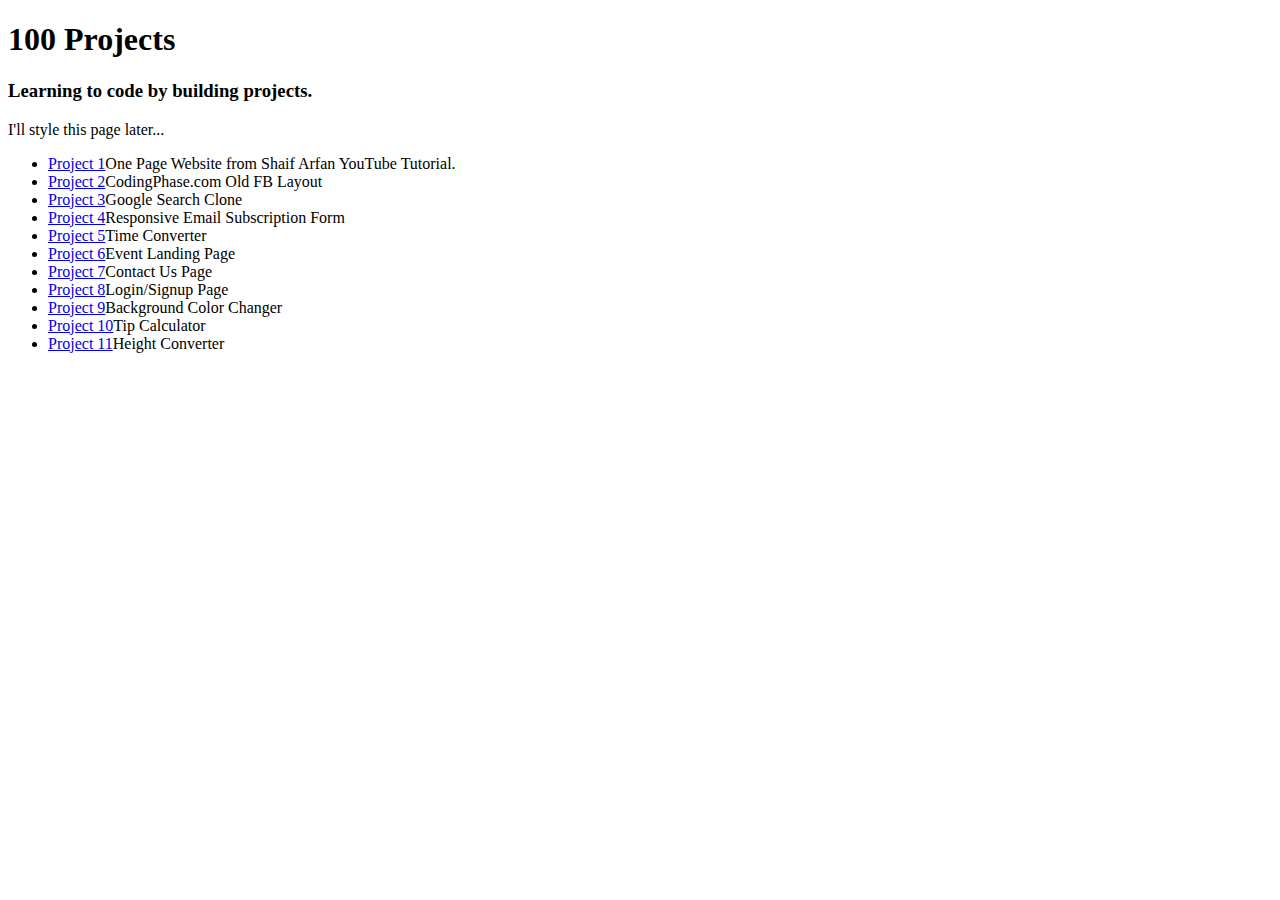
==== index.html @ 8a49cbe6 "update project links" ====
<!DOCTYPE html>
<html lang="en">
<head>
    <meta charset="UTF-8">
    <meta name="viewport" content="width=device-width, initial-scale=1.0">
    
    <link rel="stylesheet" href="style.css">
    <title>100 Projects - RaShunda Lanier</title>
</head>
<body>
    <section id="container">
        <h1>100 Projects</h1>
        <h3>Learning to code by building projects.</h3>
        <p>I'll style this page later...</p>
        <ul>
            <li><a href="https://rlanier-webdev.github.io/100-projects/project1-OnePageWebsite" target="_blank">Project 1</a><span>One Page Website from Shaif Arfan YouTube Tutorial.</span></li>
            <li><a href="https://rlanier-webdev.github.io/100-projects/project2-OldFBPage" target="_blank">Project 2</a><span>CodingPhase.com Old FB Layout</span></li>
            <li><a href="https://rlanier-webdev.github.io/100-projects/project3-GoogleSearchClone" target="_blank">Project 3</a><span>Google Search Clone</span></li>
            <li><a href="https://rlanier-webdev.github.io/100-projects/project4-EmailSubscribeForm" target="_blank">Project 4</a><span>Responsive Email Subscription Form</span></li>
            <li><a href="https://rlanier-webdev.github.io/100-projects/project5-TimeConverter" target="_blank">Project 5</a><span>Time Converter</span></li>
            <li><a href="https://rlanier-webdev.github.io/100-projects/project6-EventLandingPage" target="_blank">Project 6</a><span>Event Landing Page</span></li>
            <li><a href="https://rlanier-webdev.github.io/100-projects/project7-ContactUsPage" target="_blank">Project 7</a><span>Contact Us Page</span></li>
            <li><a href="https://rlanier-webdev.github.io/100-projects/project8-LoginSignupForm" target="_blank">Project 8</a><span>Login/Signup Page</span></li>
            <li><a href="https://rlanier-webdev.github.io/100-projects/project9-BackgroundColorChanger" target="_blank">Project 9</a><span>Background Color Changer</span></li>
            <li><a href="https://rlanier-webdev.github.io/100-projects/project10-TipCalculator" target="_blank">Project 10</a><span>Tip Calculator</span></li>
            <li><a href="https://rlanier-webdev.github.io/100-projects/project11-HeightConverter" target="_blank">Project 11</a><span>Height Converter</span></li>
        </ul>
    </section>
</body>
</html>
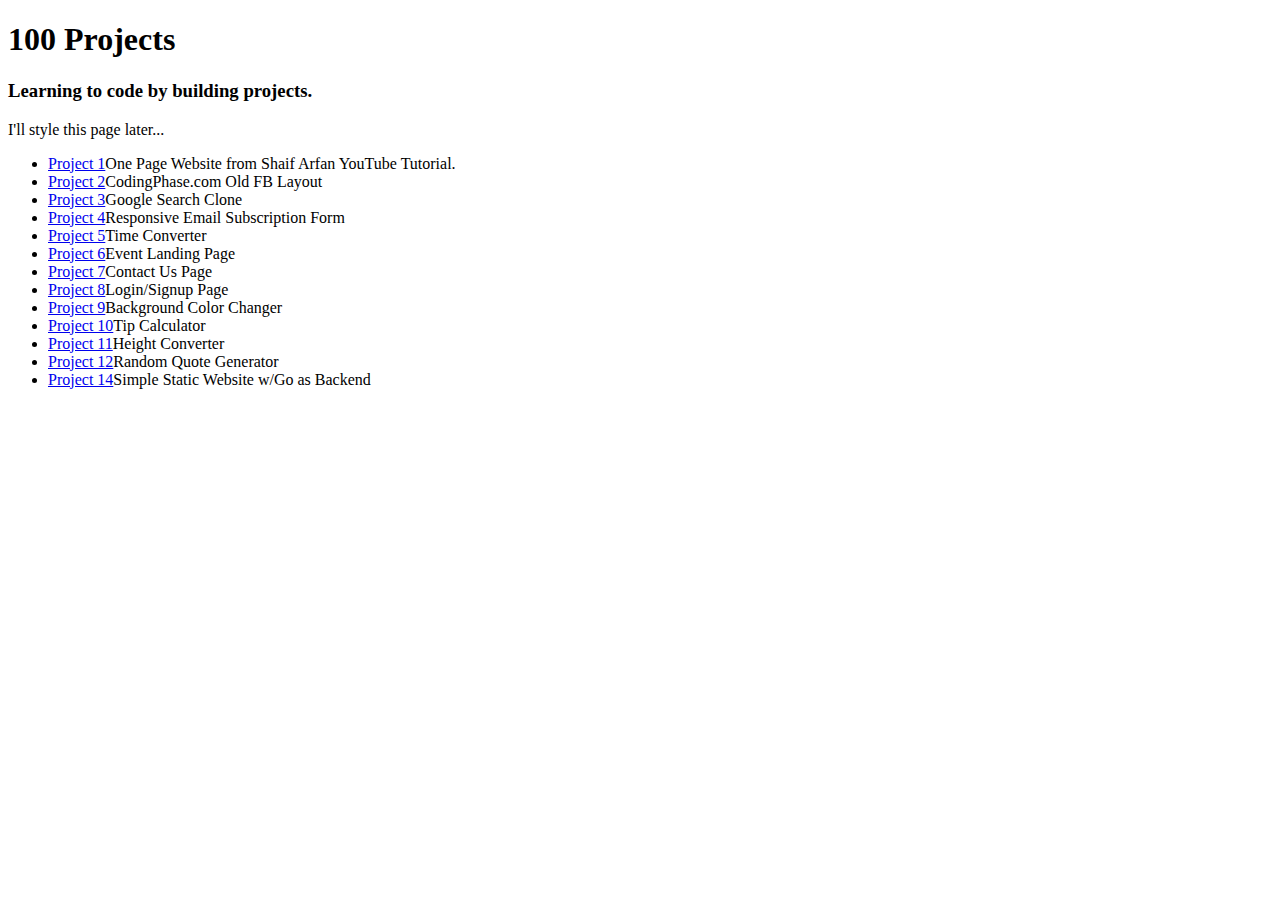
==== commit 8081985f: "Update index.html" ====
--- a/index.html
+++ b/index.html
@@ -24,6 +24,8 @@
             <li><a href="https://rlanier-webdev.github.io/100-projects/project9-BackgroundColorChanger" target="_blank">Project 9</a><span>Background Color Changer</span></li>
             <li><a href="https://rlanier-webdev.github.io/100-projects/project10-TipCalculator" target="_blank">Project 10</a><span>Tip Calculator</span></li>
             <li><a href="https://rlanier-webdev.github.io/100-projects/project11-HeightConverter" target="_blank">Project 11</a><span>Height Converter</span></li>
+            <li><a href="https://rlanier-webdev.github.io/100-projects/project12-RandomQuoteGenerator" target="_blank">Project 12</a><span>Random Quote Generator</span></li>
+            <li><a href="https://rlanier-webdev.github.io/100-projects/project14-SimpleStaticWebsite/public" target="_blank">Project 14</a><span>Simple Static Website w/Go as Backend</span></li>
         </ul>
     </section>
 </body>
